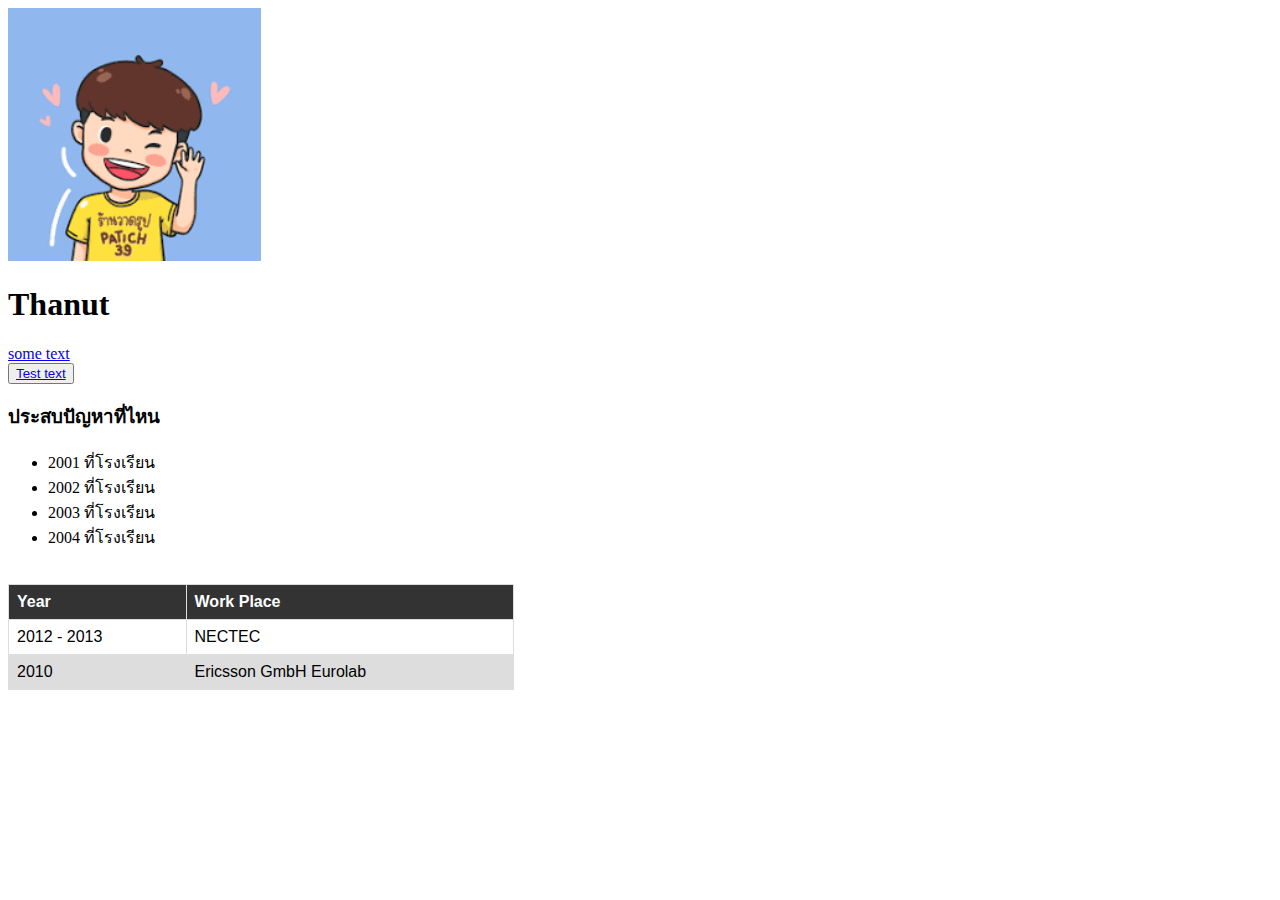
==== index.html @ 961961a7 "Add files via upload" ====
<!DOCTYPE html>
<html lang="en">
    <head>
        <meta charset="UTF-8" />
        <meta name="viewport" content="width=device-width, initial-scale=1.0" />
        <title>Document</title>
        <link rel="stylesheet" href="styles.css" />
    </head>
    <body>
        <img src="images.png" style="width: 20%; height: auto" />
        <h1>Thanut</h1>
        <a href="https://www.google.com/?hl=th"> some text </a>
        <br />
        <button>
            <a href="contact.html"> Test text </a>
        </button>
        <br />
        <h3>ประสบปัญหาที่ไหน</h3>
        <ul>
            <li>2001 ที่โรงเรียน</li>
            <li>2002 ที่โรงเรียน</li>
            <li>2003 ที่โรงเรียน</li>
            <li>2004 ที่โรงเรียน</li>
        </ul>
        <br />
        <table>
            <thead>
                <tr>
                    <th>Year</th>
                    <th>Work Place</th>
                </tr>
            </thead>

            <tr>
                <td>2012 - 2013</td>
                <td>NECTEC</td>
            </tr>
            <tr>
                <td>2010</td>
                <td>Ericsson GmbH Eurolab</td>
            </tr>
        </table>
    </body>
</html>
---- styles.css ----
thead,
tfoot {
    background-color: #333;
    color: #fff;
}

table {
    font-family: arial, sans-serif;
    border-collapse: collapse;
    width: 40%;
}

td,
th {
    border: 1px solid #dddddd;
    text-align: left;
    padding: 8px;
}

tr:nth-child(even) {
    background-color: #dddddd;
}
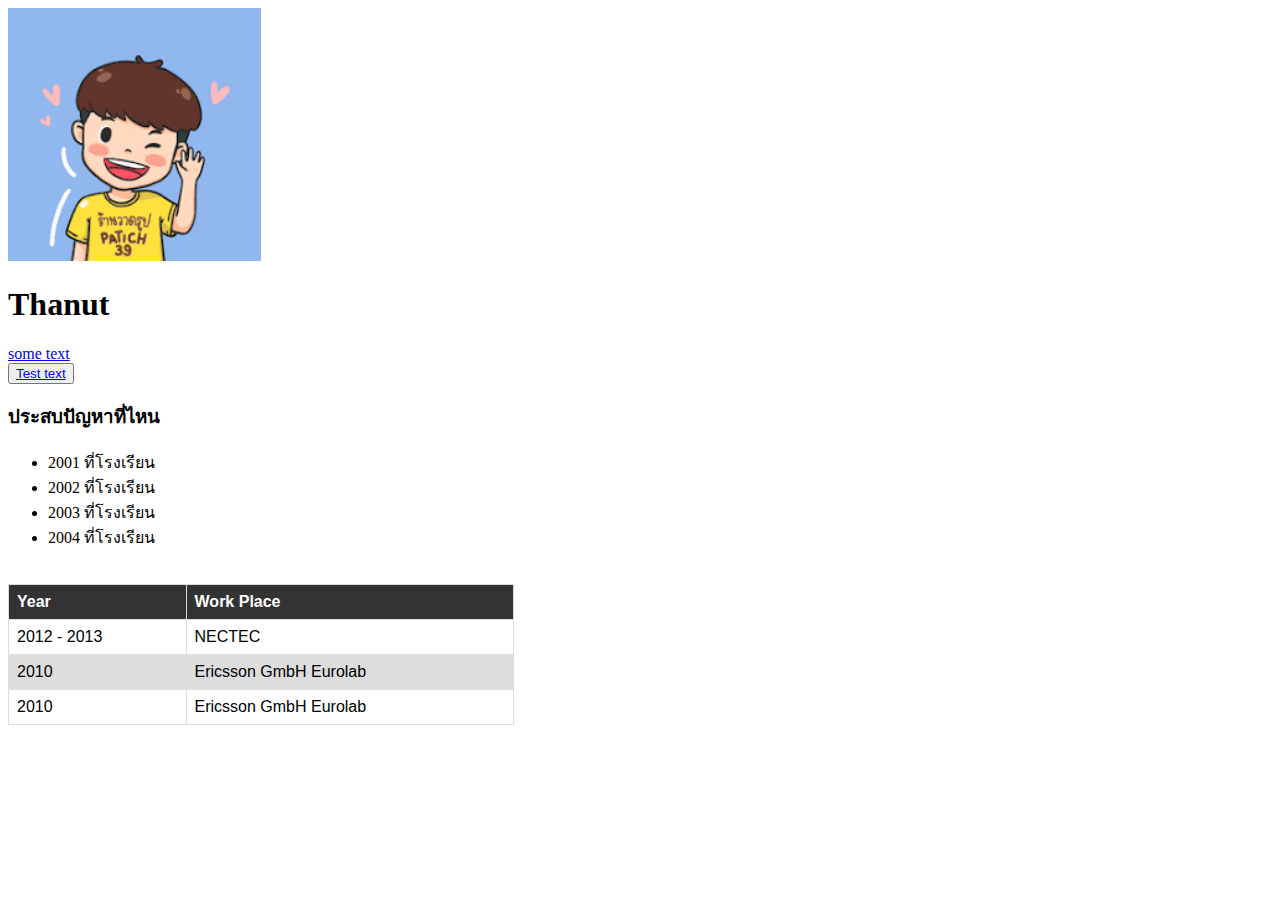
==== commit d8e0f330: "Add files via upload" ====
--- a/index.html
+++ b/index.html
@@ -39,6 +39,10 @@
                 <td>2010</td>
                 <td>Ericsson GmbH Eurolab</td>
             </tr>
+            <tr>
+                <td>2010</td>
+                <td>Ericsson GmbH Eurolab</td>
+            </tr>
         </table>
     </body>
 </html>
